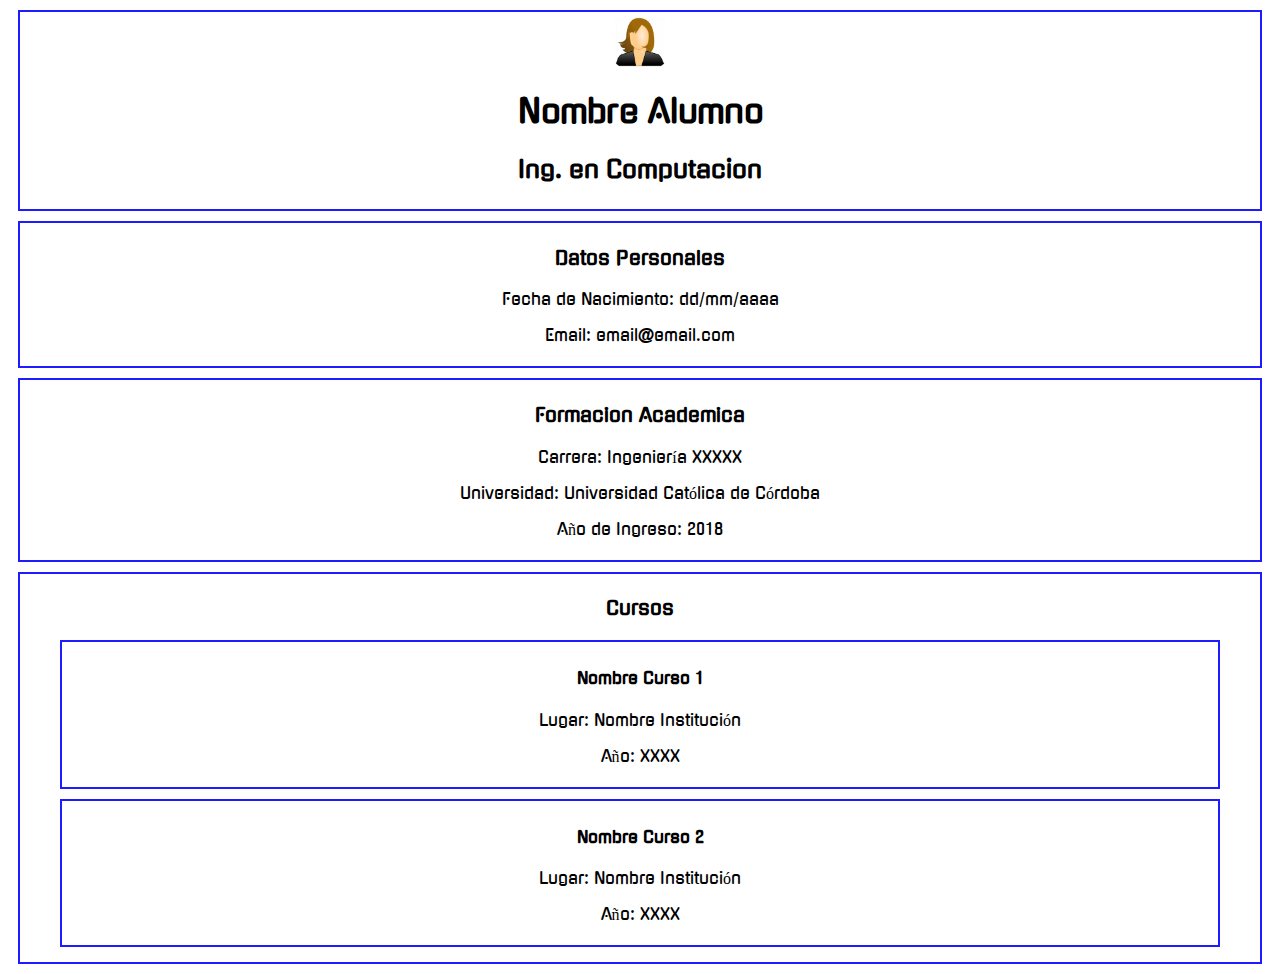
==== Ejercicios-CSS/ej_cv.html @ a6ddb1d4 "Initial commit" ====
<!DOCTYPE html>
<html lang="es">
<head>
    <meta charset="UTF-8">
    <title>CV Agustina Aliciardi</title>
    <link href="https://fonts.googleapis.com/css?family=Gugi" rel="stylesheet">
    <style>
        body{
            text-align: center;
            font-family: 'Gugi', cursive;
        }
        div{
            border: 2px solid #1f1bff;
            margin: 10px;
            padding: 5px 30px;
        }
        img{
            width: 50px;
        }
    </style>
</head>
<body>

<div>
    <img src="imagenes/icono_usuario.jpg">
    <h1>Nombre Alumno</h1>
    <h2>Ing. en Computacion</h2>
</div>

<div>
    <h3>Datos Personales</h3>
    <p><span>Fecha de Nacimiento:</span> dd/mm/aaaa</p>
    <p><span>Email:</span> email@email.com</p>
</div>

<div>
    <h3>Formacion Academica</h3>
    <p><span>Carrera:</span> Ingeniería XXXXX</p>
    <p><span>Universidad:</span> Universidad Católica de Córdoba</p>
    <p><span>Año de Ingreso:</span> 2018</p>
</div>

<div>
    <h3>Cursos</h3>

    <div>
        <h4>Nombre Curso 1</h4>
        <p><span>Lugar:</span> Nombre Institución</p>
        <p><span>Año:</span> XXXX </p>
    </div>

    <div>
        <h4>Nombre Curso 2</h4>
        <p><span>Lugar:</span> Nombre Institución</p>
        <p><span>Año:</span> XXXX </p>
    </div>
</div>

</body>
</html>
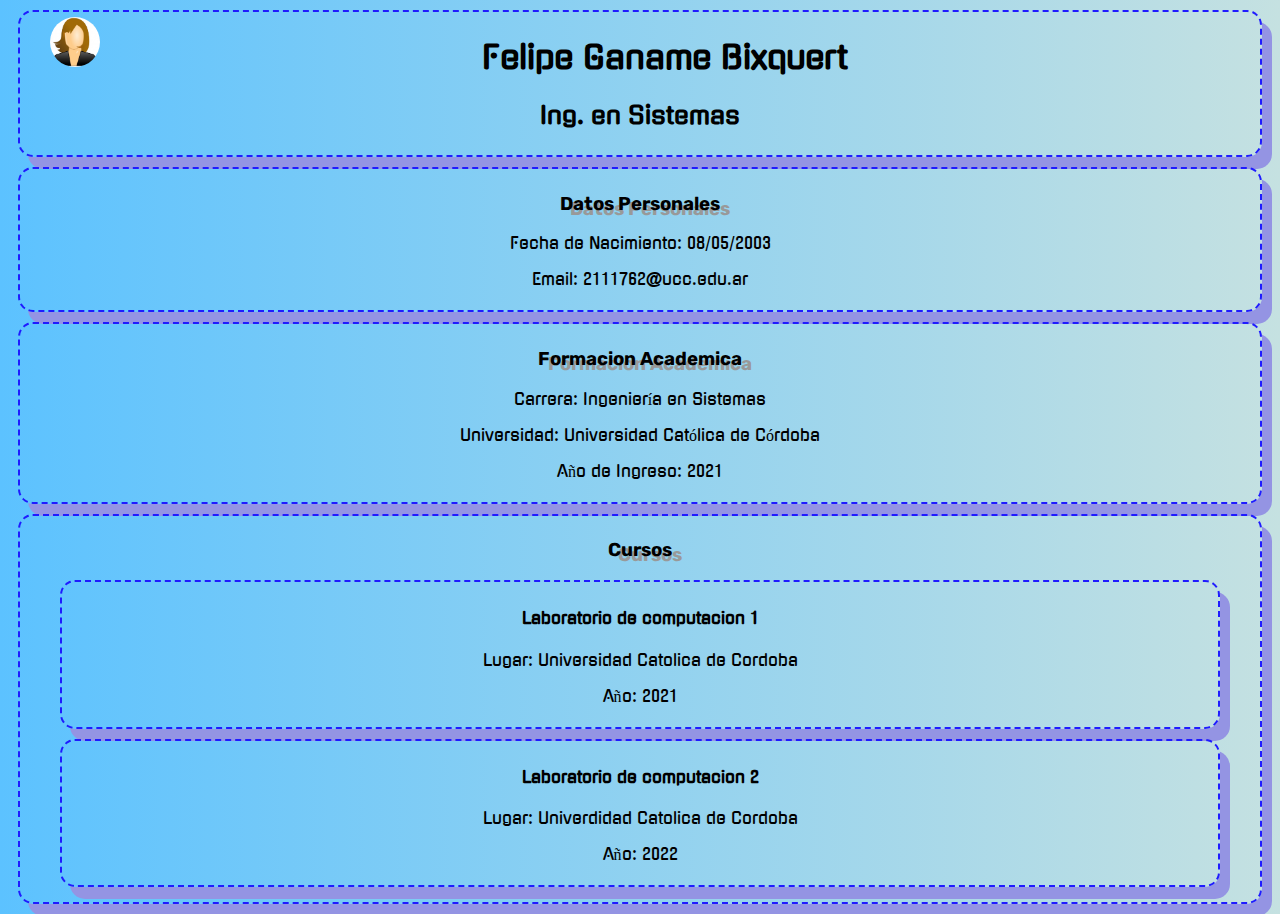
==== commit a49a37db: "Se ha completado el ejercicio de CV de css, para esto se agrego una imagen en la carpeta imagenes y " ====
--- a/Ejercicios-CSS/ej_cv.html
+++ b/Ejercicios-CSS/ej_cv.html
@@ -2,59 +2,51 @@
 <html lang="es">
 <head>
     <meta charset="UTF-8">
-    <title>CV Agustina Aliciardi</title>
+    <title>CV Felipe Ganame Bixquert</title>
     <link href="https://fonts.googleapis.com/css?family=Gugi" rel="stylesheet">
-    <style>
-        body{
-            text-align: center;
-            font-family: 'Gugi', cursive;
-        }
-        div{
-            border: 2px solid #1f1bff;
-            margin: 10px;
-            padding: 5px 30px;
-        }
-        img{
-            width: 50px;
-        }
-    </style>
+    <link rel="preconnect" href="https://fonts.googleapis.com">
+    <link rel="preconnect" href="https://fonts.gstatic.com" crossorigin>
+    <link href="https://fonts.googleapis.com/css2?family=Rubik:ital@1&display=swap" rel="stylesheet">
+    <link rel="shortcut icon" href="imagenes/fav_cv.jpeg">
+    <link rel="stylesheet" href="mi_estilo.css" type="text/css">
+
 </head>
 <body>
 
 <div>
-    <img src="imagenes/icono_usuario.jpg">
-    <h1>Nombre Alumno</h1>
-    <h2>Ing. en Computacion</h2>
+    <img id="principal" src="imagenes/icono_usuario.jpg">
+    <h1>Felipe Ganame Bixquert</h1>
+    <h2>Ing. en Sistemas</h2>
 </div>
 
 <div>
     <h3>Datos Personales</h3>
-    <p><span>Fecha de Nacimiento:</span> dd/mm/aaaa</p>
-    <p><span>Email:</span> email@email.com</p>
+    <p><span>Fecha de Nacimiento:</span> 08/05/2003</p>
+    <p><span>Email:</span> 2111762@ucc.edu.ar</p>
 </div>
 
 <div>
     <h3>Formacion Academica</h3>
-    <p><span>Carrera:</span> Ingeniería XXXXX</p>
+    <p><span>Carrera:</span> Ingeniería en Sistemas</p>
     <p><span>Universidad:</span> Universidad Católica de Córdoba</p>
-    <p><span>Año de Ingreso:</span> 2018</p>
+    <p><span>Año de Ingreso:</span> 2021</p>
 </div>
 
 <div>
     <h3>Cursos</h3>
 
     <div>
-        <h4>Nombre Curso 1</h4>
-        <p><span>Lugar:</span> Nombre Institución</p>
-        <p><span>Año:</span> XXXX </p>
+        <h4>Laboratorio de computacion 1</h4>
+        <p><span>Lugar:</span> Universidad Catolica de Cordoba</p>
+        <p><span>Año:</span> 2021 </p>
     </div>
 
     <div>
-        <h4>Nombre Curso 2</h4>
-        <p><span>Lugar:</span> Nombre Institución</p>
-        <p><span>Año:</span> XXXX </p>
+        <h4>Laboratorio de computacion 2</h4>
+        <p><span>Lugar:</span> Univerdidad Catolica de Cordoba</p>
+        <p><span>Año:</span> 2022 </p>
     </div>
 </div>
 
 </body>
-</html>+</html>
--- a/Ejercicios-CSS/mi_estilo.css
+++ b/Ejercicios-CSS/mi_estilo.css
@@ -0,0 +1,22 @@
+
+body{
+  text-align: center;
+  font-family: 'Gugi', cursive;
+  background: linear-gradient(to right, #5cc2ff, #c5e1e1);
+}
+div{
+  border: 2px dashed #1f1bff;
+  margin: 10px;
+  padding: 5px 30px;
+  border-radius: 15px;
+  box-shadow: 10px 12px #9494e3;
+}
+#principal{
+  float: left;
+  width: 50px;
+  border-radius: 50%;
+}
+div h3{
+  font-family: 'Rubik', sans-serif;
+  text-shadow: 10px 5px #999;
+}
